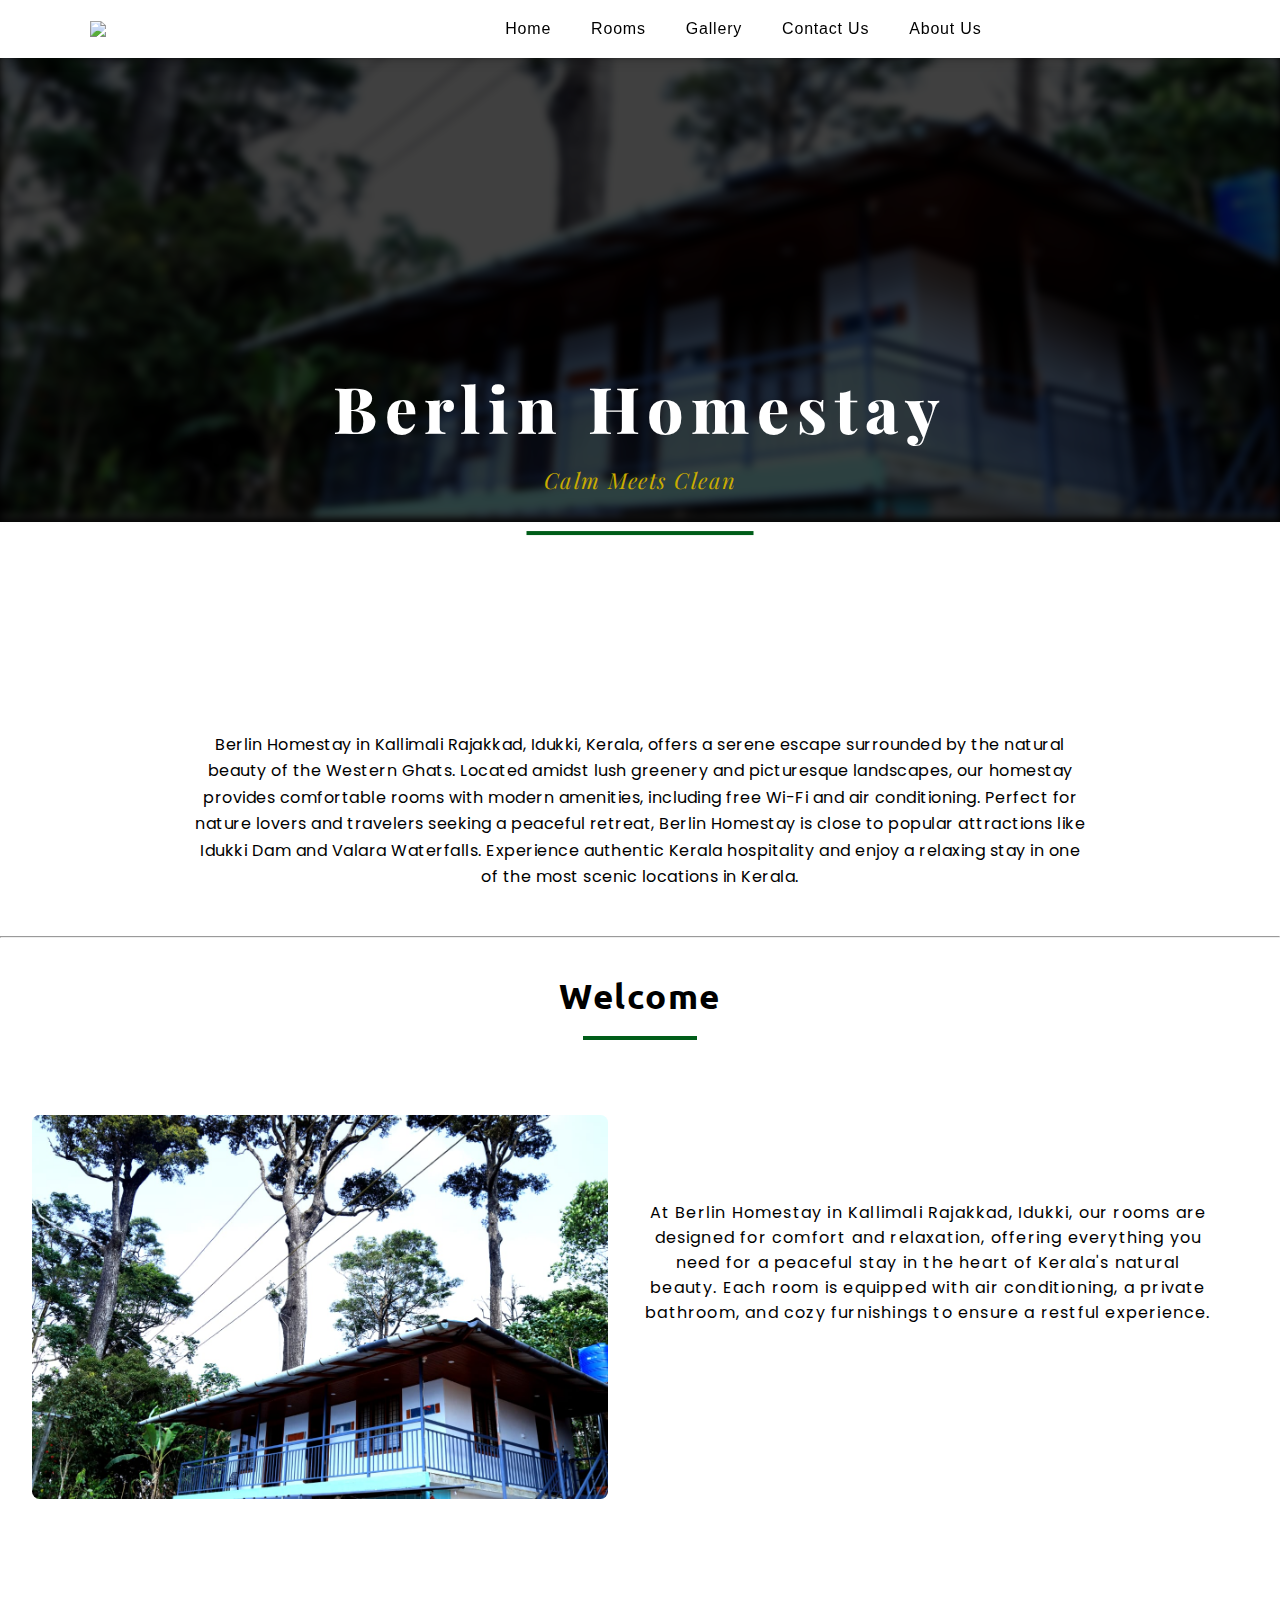
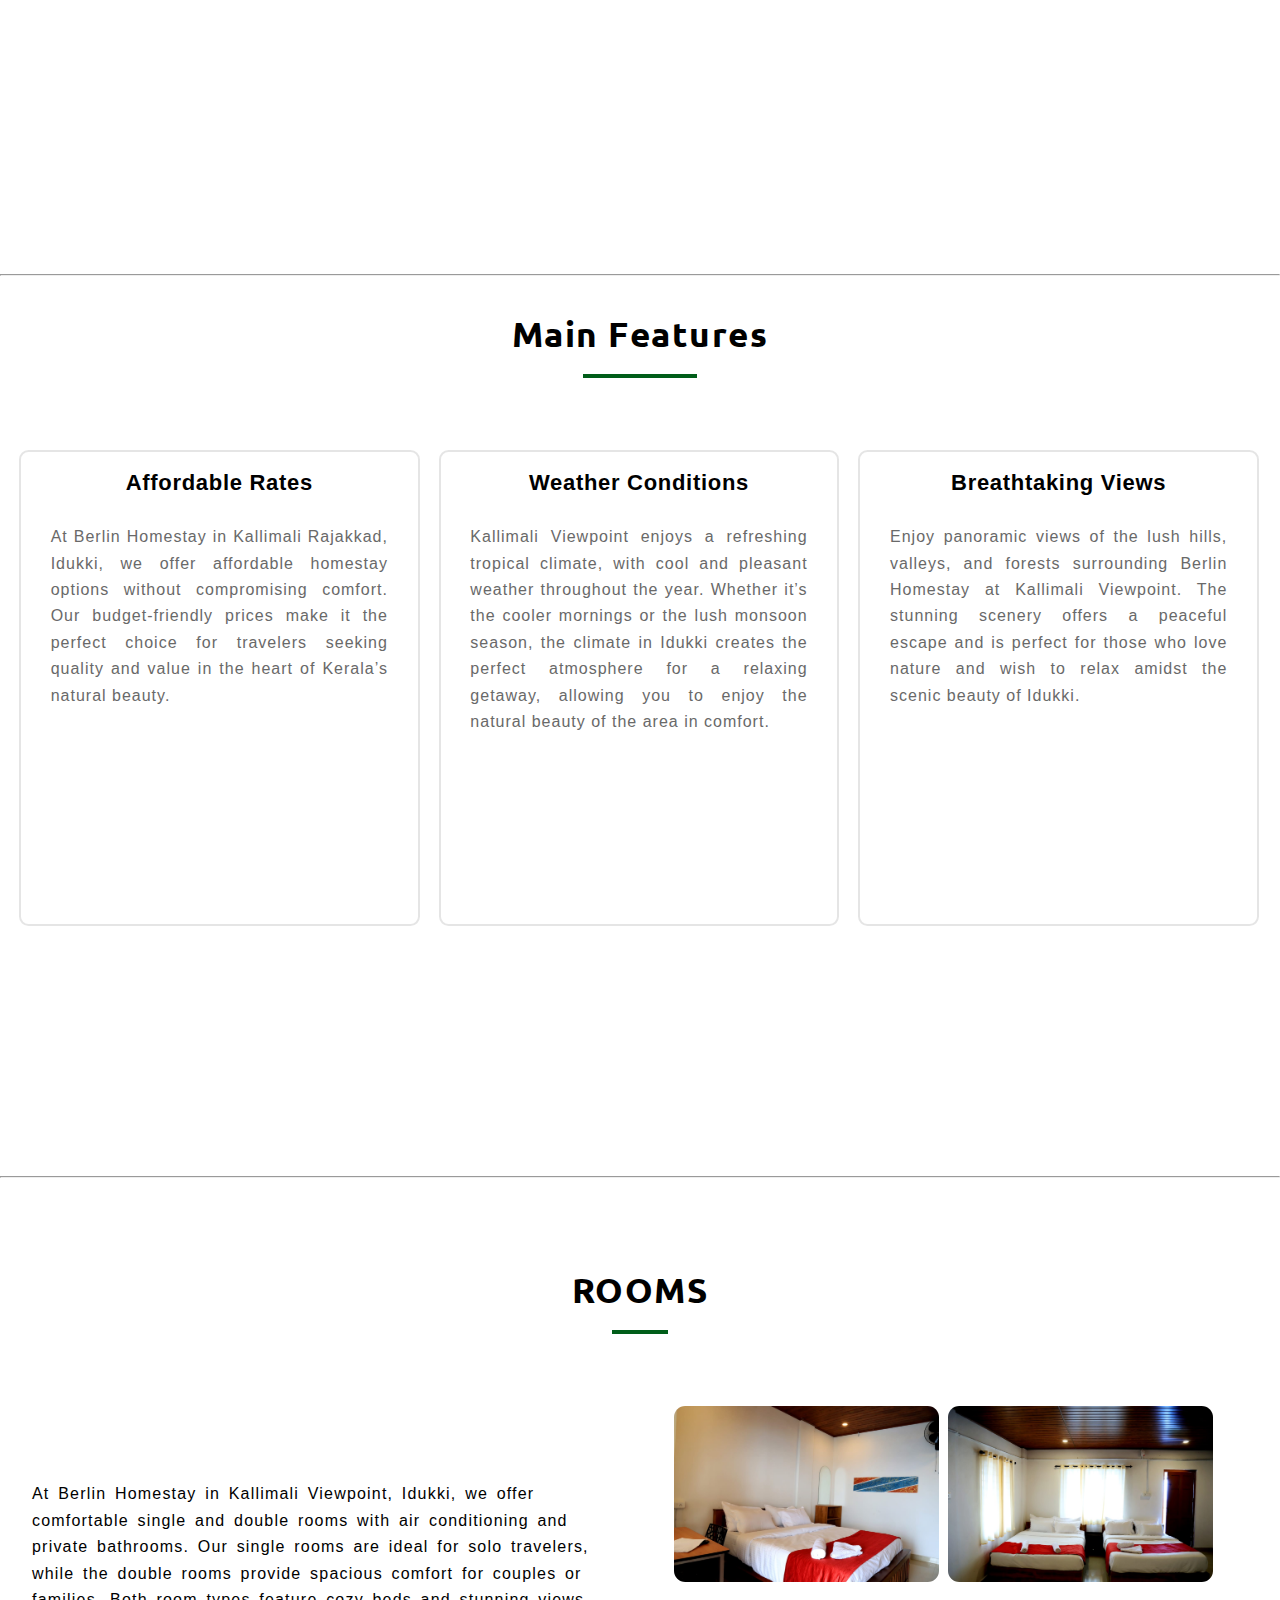
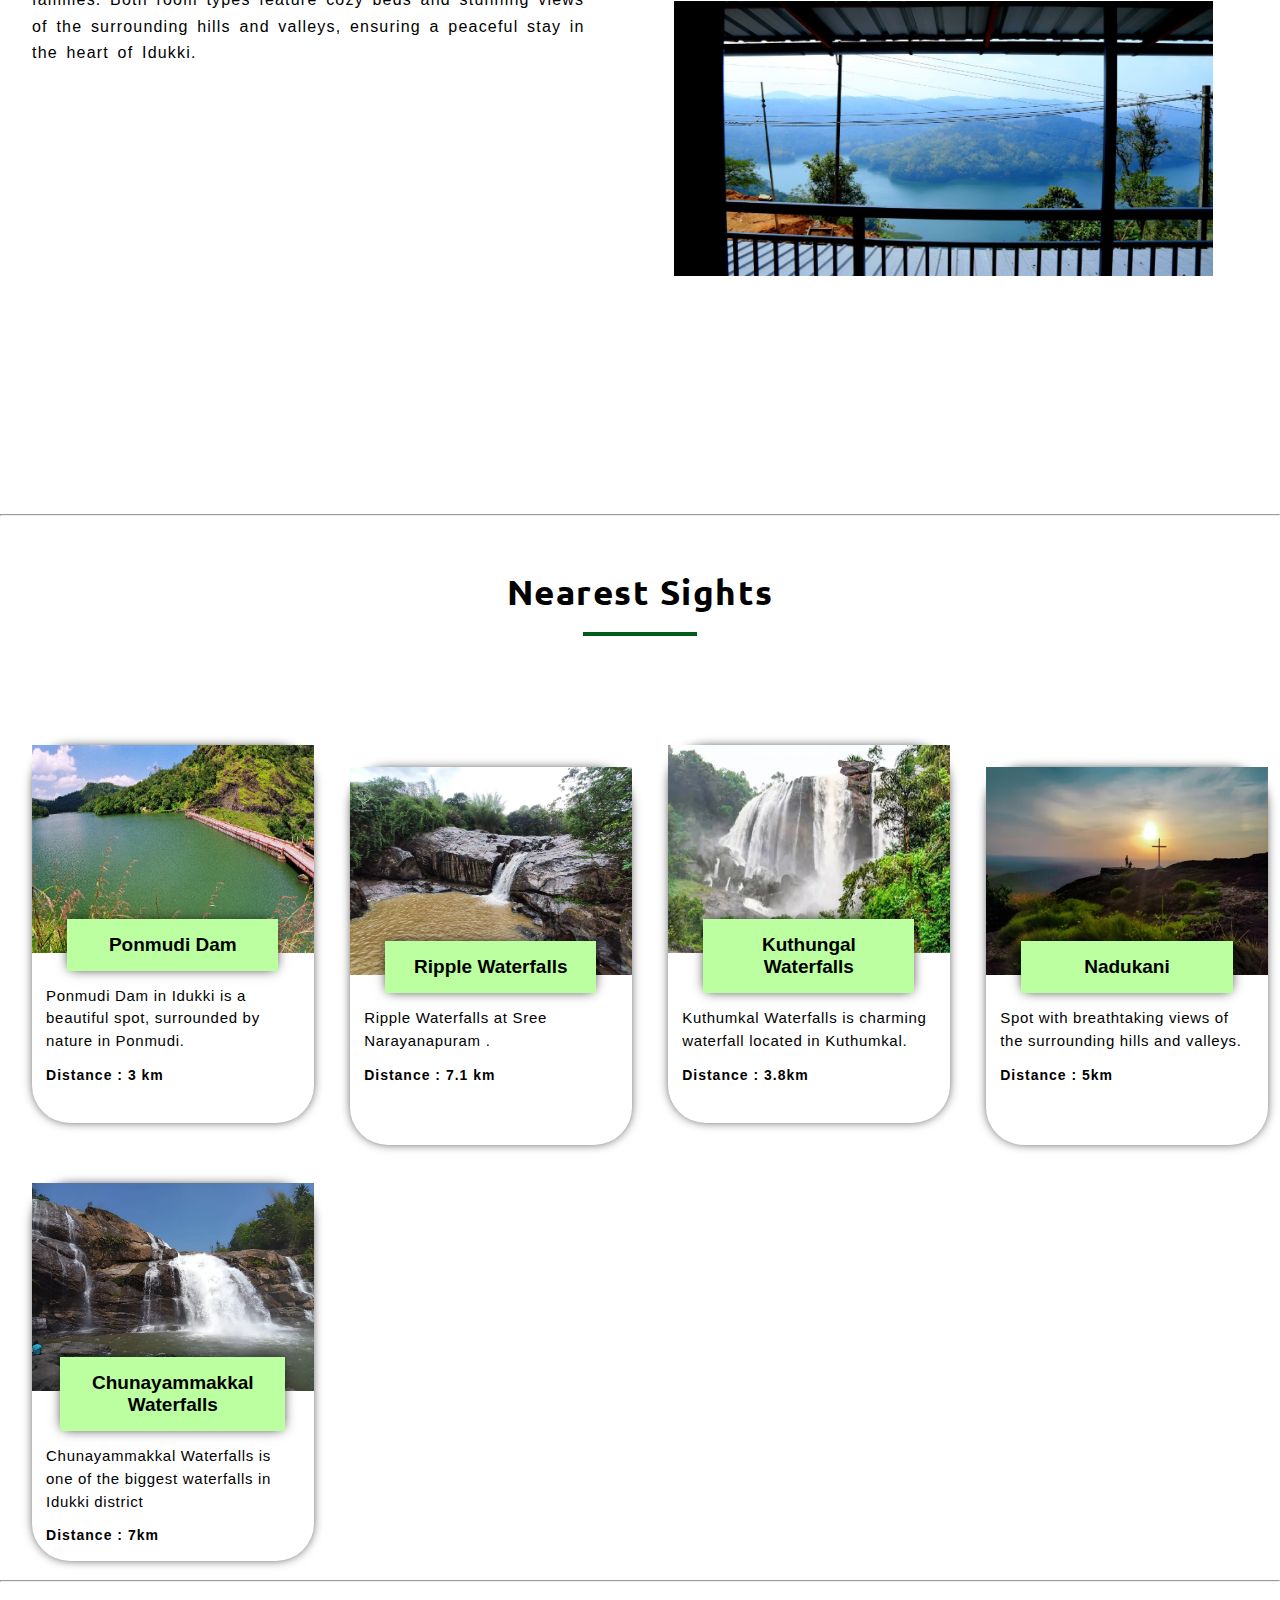
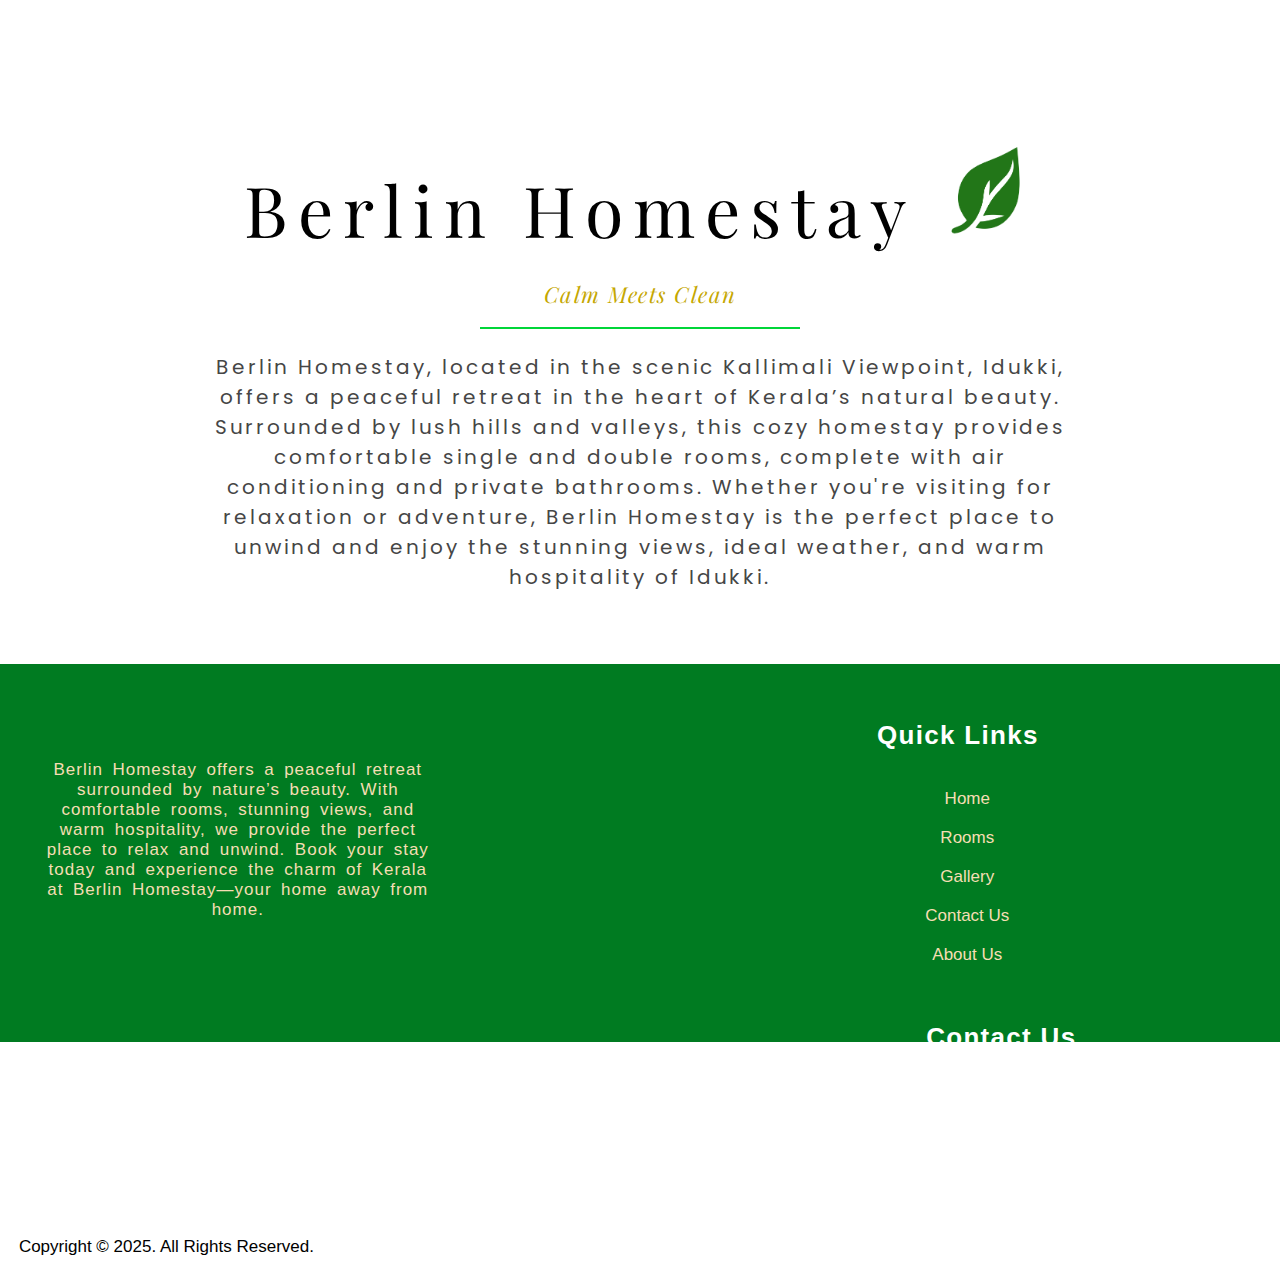
==== index.html @ 0a0908f0 "Add files via upload" ====
<!DOCTYPE html>
<html>
    <head>
        <meta name="viewport" content="width=device-width, initial-scale=1.0">
        <title>Berlin Homestay</title>
        <link rel="stylesheet" href="https://cdnjs.cloudflare.com/ajax/libs/font-awesome/6.7.1/css/all.min.css" integrity="sha512-5Hs3dF2AEPkpNAR7UiOHba+lRSJNeM2ECkwxUIxC1Q/FLycGTbNapWXB4tP889k5T5Ju8fs4b1P5z/iB4nMfSQ==" crossorigin="anonymous" referrerpolicy="no-referrer" />
        <link rel="preconnect" href="https://fonts.googleapis.com">
    <link rel="preconnect" href="https://fonts.gstatic.com" crossorigin>
    <link href="https://fonts.googleapis.com/css2?family=Playfair+Display:ital,wght@0,400..900;1,400..900&family=Poppins:ital,wght@0,100;0,200;0,300;0,400;0,500;0,600;0,700;0,800;0,900;1,100;1,200;1,300;1,400;1,500;1,600;1,700;1,800;1,900&family=Ubuntu:ital,wght@0,300;0,400;0,500;0,700;1,300;1,400;1,500;1,700&display=swap" rel="stylesheet">
    <link rel="stylesheet" href="style.css">
    </head>
    <body>
       
        <header>
            <img src="https://www.thewhitefacelodge.com/wp-content/uploads/2019/06/WL-Logo-BluBrwn-1.png" class="logo">
            <input type="checkbox" id="menu-bar">
            <label for="menu-bar"><img src="https://cdn-icons-png.flaticon.com/128/2976/2976215.png" class="menu"></label>
            <nav>
                <ul>
                    <li><a href="index.html">Home</a></li>
                    <li><a href="room.html">Rooms</a></li>
                    <li><a href="gallery.html">Gallery</a></li>
                <li><a href="contact.html">Contact Us</a></li>
                <li><a href="about.html">About Us</a></li>
                </ul>
                
            </nav>
        </header> 
        <div class="container" style="height: auto;">
            <br><br><br>
            <div class="bgimg">
                <div style="background-color: black;">
                    <img src="img/111179761.jpg" class="bgimgd">
                </div>
                <div class="nametxt">
                    <center>
                        <h1>Berlin Homestay</h1>
                    <p style="font-size: 22px;letter-spacing: 1.5px;color: rgb(202, 172, 0);font-style: italic; font-family: 'Playfair Display', serif;">Calm Meets Clean</p>
                    <br><br><div class="line" style="width: 6cm;"></div>
                </center>
                </div>
                <div class="bott">
                    <center>
                        <p>Berlin Homestay in Kallimali Rajakkad, Idukki, Kerala, offers a serene escape surrounded by the natural beauty of the Western Ghats. Located amidst lush greenery and picturesque landscapes, our homestay provides comfortable rooms with modern amenities, including free Wi-Fi and air conditioning. Perfect for nature lovers and travelers seeking a peaceful retreat, Berlin Homestay is close to popular attractions like Idukki Dam and Valara Waterfalls. Experience authentic Kerala hospitality and enjoy a relaxing stay in one of the most scenic locations in Kerala.</p>
                    </center><br><br>
                </div>
            </div>
        </div>
<br><br><hr><br><br>

        <div class="container">
            
            <center>
                <h1 class="heading">Welcome</h1><br>                    
                <div class="line" style="width: 3cm;"></div>
            </center>
            <div class="set">
                <div class="pt1">
                    <img src="img/img1.png">
                </div>
                <div class="pt2">
                    <p>
                        At Berlin Homestay in Kallimali Rajakkad, Idukki, our rooms are designed for comfort and relaxation, offering everything you need for a peaceful stay in the heart of Kerala's natural beauty. Each room is equipped with air conditioning, a private bathroom, and cozy furnishings to ensure a restful experience. </p><br><br>
                </div>
            </div>
            <br><br>
            
        </div>
<hr>
        <div class="container">
            <center>
                <br><br>
                <h1 class="heading">Main Features</h1><br>                    
                <div class="line" style="width: 3cm;"></div>
            </center><br><br>
            <center><br><br>
                <div class="febox"><br>
                    <i class="fa-solid fa-tag" style="color: rgb(219, 223, 0);"></i>
                    <h3>Affordable Rates</h3>
                    <p>
                        At Berlin Homestay in Kallimali Rajakkad, Idukki, we offer affordable homestay options without compromising comfort. Our budget-friendly prices make it the perfect choice for travelers seeking quality and value in the heart of Kerala’s natural beauty.
                    </p>
                </div>
    
                <div class="febox"><br>
                    <i class="fa-solid fa-cloud" style="color: rgba(30, 143, 255, 0.671);"></i>
                    <h3>Weather Conditions</h3>
                    <p>
                        Kallimali Viewpoint enjoys a refreshing tropical climate, with cool and pleasant weather throughout the year. Whether it’s the cooler mornings or the lush monsoon season, the climate in Idukki creates the perfect atmosphere for a relaxing getaway, allowing you to enjoy the natural beauty of the area in comfort.
                    </p>
                </div>
    
                <div class="febox"><br>
                    <i class="fa-solid fa-mountain-sun"></i>
                    <h3>Breathtaking Views</h3>
                    <p>
                        Enjoy panoramic views of the lush hills, valleys, and forests surrounding Berlin Homestay at Kallimali Viewpoint. The stunning scenery offers a peaceful escape and is perfect for those who love nature and wish to relax amidst the scenic beauty of Idukki.
                    </p>
                </div>
            </center>
        </div>
<hr>
        <div class="container">
            <br><br><br><br><br><center>
                <h1 class="heading">ROOMS</h1><br>                    
                <div class="line" style="width: 1.5cm;"></div>
            </center><br><br><br><br>

            <div class="rosec1">
                <p>
                    At Berlin Homestay in Kallimali Viewpoint, Idukki, we offer comfortable single and double rooms with air conditioning and private bathrooms. Our single rooms are ideal for solo travelers, while the double rooms provide spacious comfort for couples or families. Both room types feature cozy beds and stunning views of the surrounding hills and valleys, ensuring a peaceful stay in the heart of Idukki.
                 </p>
            </div>
            <div class="rosec2">
                <div class="imgdiv">
                    <div class="firstsec">
                            <img src="img/2114_e0d50e69-df28-e8b3-9ba8c7abadc3ee98.png" >
                        
                            <img src="img/img2.jpg" >
                        
                    </div>
                    <div class="sec2">
                        <div>
                            <img src="img/img3.jpg">
                        </div>
                    </div>
                </div>
            </div>
            <br><br><br>
        </div><br><br>
<hr>
        <div class="container"><br><br><br>
            <center>
                <h1 class="heading">Nearest Sights</h1><br>                    
                <div class="line" style="width: 3cm;"></div>
            </center><br><br><br><br><br>
            <div class="sigbx">
                <img src="img/dam.jpg">
                <h4>Ponmudi Dam</h4>
                <p>
                    Ponmudi Dam in Idukki is a beautiful spot, surrounded by nature in Ponmudi.</p>
                <h6>Distance : 3 km</h6>
                <br>
            </div>
            <div class="sigbx">
                <img src="img/ripple.jpg">
                <h4>Ripple Waterfalls</h4>
                <p>
                   
                    Ripple Waterfalls at Sree Narayanapuram .</p>
                <h6>Distance : 7.1 km</h6>
                <br>
            </div>
            <div class="sigbx">
                <img src="img/kuthungal.png">
                <h4>Kuthungal Waterfalls</h4>
                <p>
                    Kuthumkal Waterfalls is charming waterfall located in Kuthumkal.</p>
                <h6>Distance : 3.8km</h6>
                <br>
            </div>
            <div class="sigbx">
                <img src="img/nadukani.png">
                <h4>Nadukani</h4>
                <p>
                    Spot with breathtaking views of the surrounding hills and valleys.</p>
                <h6>Distance : 5km</h6>
                <br>
            </div>
            <div class="sigbx">
                <img src="img/waterfall2.png">
                <h4 style="width: calc(80% - 30px);margin-left: 10%;">Chunayammakkal Waterfalls</h4>
                <p>
                    Chunayammakkal Waterfalls is one of the biggest waterfalls in Idukki district</p>
                <h6>Distance : 7km</h6>
                <br>
            </div>
        </div>
        
<hr>

        <div class="container">
            <br><br><br><br><br><br><br><br><br>


            <div class="sto">
                <center>
                        <h1>
    
                            Berlin Homestay
                            <img src="img/simple-leaf-logo-free-png.jpg" class="imgs">
                            <p style="font-size: 22px;letter-spacing: 1.5px;color: rgb(197, 167, 1);font-style: italic; font-family: 'Playfair Display', serif;">Calm Meets Clean</p>
    
                        </h1>
                <br>
                    <div class="line" style="width: 25%;background-color:rgb(0, 214, 57);height: 0.055cm;"></div>
                    <p>Berlin Homestay, located in the scenic Kallimali Viewpoint, Idukki, offers a peaceful retreat in the heart of Kerala’s natural beauty. Surrounded by lush hills and valleys, this cozy homestay provides comfortable single and double rooms, complete with air conditioning and private bathrooms. Whether you're visiting for relaxation or adventure, Berlin Homestay is the perfect place to unwind and enjoy the stunning views, ideal weather, and warm hospitality of Idukki.</p>
                </center>
            </div>
        <br><br><br><br>
        <div class="foot">
            <center>
                <div class="text">
                    <p><br><br>
                        Berlin Homestay offers a peaceful retreat surrounded by nature’s beauty. With comfortable rooms, stunning views, and warm hospitality, we provide the perfect place to relax and unwind. Book your stay today and experience the charm of Kerala at Berlin Homestay—your home away from home.

                    </p>
                </div>
                <div class="map">
                    <iframe src="https://www.google.com/maps/embed?pb=!1m18!1m12!1m3!1d3929.8038881821467!2d77.07827267484502!3d9.950268790152586!2m3!1f0!2f0!3f0!3m2!1i1024!2i768!4f13.1!3m3!1m2!1s0x3b07a3c804fdabcd%3A0x8433a2ed65cf635e!2sKallimali%20View%20Point!5e0!3m2!1sen!2sin!4v1735822000106!5m2!1sen!2sin" width="600" height="450" style="border:0;" allowfullscreen="" loading="lazy" referrerpolicy="no-referrer-when-downgrade"></iframe>
                </div>
                <div class="links">
                    <h2>Quick Links</h2>
                    <p><a href="index.html">Home</a></p>
                    <p><a href="room.html">Rooms</a></p>
                    <p><a href="gallery.html">Gallery</a></p>
                    <p><a href="contact.html">Contact Us</a></p>
                    <p><a href="about.html">About Us</a></p>
                </div>
                <div class="contact">
                    <h2>Contact Us</h2>
                    <a href="tel:9562395230"><i class="fa-solid fa-phone"></i><p>9562395230</p></a><br>
                    <a href="mailto:berlinhomestay1210@gmail.com"><i class="fa-solid fa-envelope"></i><p>berlinhomestay1210@gmail.com</p></a><br>
                    <a href="https://maps.app.goo.gl/FGyzM6EQ9YHdkgZQ7" target="_blank"><i class="fa-solid fa-location-dot"></i><p>View Point, Kallmali, Rajakkad, Kerala 685566</p></a>
                </div>
            </center>
        </div>
 <br></div>
<div class="ic">
    <div class="pb"><p>Copyright © 2025. All Rights Reserved.</p></div>
    <center><div class="ico">
        <i class="fa-brands fa-facebook"></i>
        <i class="fa-brands fa-instagram"></i>
        <i class="fa-brands fa-x-twitter"></i>
        <i class="fa-solid fa-phone"></i>
    </div></center>
</div>

    </body>
</html>
---- style.css ----
*{
    margin: 0;
    padding: 0;
    font-family: sans-serif;
}
a{
    text-decoration: none;
    color: black;
}
.container{
    width: 100%;
    min-height: 100vh;
    box-sizing: border-box;
    overflow: hidden;
}
header{
    position: fixed;
    top: 0;
    left: 0;
    right:0;
    background-color: rgb(255, 255, 255);
    box-shadow: 0 5px 10px rgba(0, 0, 0, .1);
    align-items: center;
    justify-content: space-between;
    z-index: 1000;
    display: flex; /* Ensure the header takes full width */
    box-sizing: border-box;  /* To prevent overflow */
    padding: 0px 7%;
}
nav{
    margin-right: 5cm;
}
nav ul{
    list-style: none;
}
nav ul li{
    float: left;
    position: relative;
    letter-spacing: 0.8px;
    font-weight: 400;
    font-family: "Poppins", sans-serif;
}
nav ul li a{
    padding: 20px;
    display: block;
    text-decoration: none;
    color:black;
}
nav ul li a:hover{
    background-color: rgb(6, 167, 62);
    color: white;
}
nav ul li ul{
    position: absolute;
    left: 0;
    width: 190px;
    display: none;

}
nav ul li ul li{
    width: 100%;
    border-top: 1px solid rgba(0, 0, 0, .1);
}
nav ul li ul li ul{
    left: 180px;
    top: 0;
}
nav ul li:focus-within > ul,
nav ul li:hover > ul{
    display: initial;
}
#menu-bar{
    display: none;
}
header label{
    font-size: 20px;
    color: black;
    display: none;
    cursor: pointer;
}
.menu{
    height:0.7cm;
    
}
.logo{
    width: 100px;
}
.bgimg{
    width: 100%;
}
.bgimg img{
    width: 100%;
    opacity: 0.25;
    filter: blur(4px);
}
.heading{
    font-family: "Ubuntu" , sans-serif;
    font-size: 35px;
    letter-spacing: 1.5px;
}
.nametxt{
    position: absolute;
    top: 50%;
    left: 50%;
    transform: translate(-50%, -50%);
}
.nametxt h1{
    font-size: 64px;
    letter-spacing: 8px;
    font-family: "Playfair Display", serif;
    font-weight: 800;
    color: white;
    margin-bottom: 0.4cm;
}
.nametxt p{
    color: rgba(255, 255, 255, 0.496);
    letter-spacing: 0.7px;
}
.line{
    background-color: rgb(0, 93, 25);
    animation: line 00.5s;
    height: 0.1cm;
}
.bott{
    background-color: white;
    position: absolute;
    width: 100%;
    top:90%;
    left: 50%;
    transform: translate(-50%, -50%);
}
.bott p{
    font-family: "Poppins", sans-serif;
    width: 70%;
    height:fit-content;
    margin-top: 1cm;
    letter-spacing: 0.5px;
    line-height: 0.7cm;
}
@keyframes line {
    0%{height: 0cm;}
    100%{height:0.1cm;}
}
.set{
    width: 100%;
    height: 100%;
}
.pt1{
    width: 50%;
    float: left;
}
.pt1 img{
    width: 90%;
    margin-left: 5%;
    margin-top: 2cm;
    border-radius: 0.2cm;
    
}
.pt2{
    width: 50%;
    float: left;
}
.pt2 p{
    margin-top: 25%;
    font-family: "Poppins" , serif;
    letter-spacing: 1.2px;
    width: 90%;
    text-align: center;
}
.booknow{
    height: 1cm;
    width: 10cm;
    color: white;
    border: none;
    border-radius: 5px;
    letter-spacing: 2px;
    background-color: dodgerblue;
    cursor: pointer;
}
.booknow:hover{
    transform: scale(1.01);
    box-shadow: 2px 3px 23px -3px rgba(112,112,112,1);
    transition: 0.4s;
}
.febox{
    height: 12.5cm;
    float: left;
    width: 31%;
    border:2px solid rgba(0, 0, 0, .1);
    border-radius: 0.25cm;
    margin-left: 0.5cm;
}
.febox i{
    font-size: 45px;
    margin-top: 1.5cm;
    margin-bottom: 1.25cm;
    color: rgb(0, 135, 36);
}
.febox h3{
    font-size: 22px;
    letter-spacing: 0.7px;
    margin-bottom: 0.75cm;
}
.febox p{
    width: 85%;
    text-align: justify;
    letter-spacing: 1px;
    color: rgb(105, 105, 105);
    line-height: 0.7cm;
}
.febox:hover{
    transform: scale(1.04);
    transition: 0.2s;
    border-color:     rgb(19, 156, 7)
    ;
}
.rosec1{
    width: 50%;
    height: 100%;
}
.rosec1 p{
    width: 90%;
    margin-left: 5%;
    letter-spacing: 1.2px;
    line-height: 0.7cm;
    float: left;
    word-spacing: 3px;
    margin-top: 2cm;

}
.rosec2{
    width: 50%;
    height: 100%;
    display: inline-block;
}
.imgdiv{
    width: 15cm;
   margin-left: 1.5cm;
    height: 10cm;
}
.imgdiv .firstsec img{
    width: 7cm;
    border-radius: 0.3cm;
    float: left;
    margin-left: 0.25cm;
}
.imgdiv .sec2 img{
    width: 14.25cm;
    float: left;
    margin-top: 0.5cm;
    margin-left: 0.25cm;
}
.sto h1{
    font-family: "Playfair Display", serif;
    font-weight: 200;
    letter-spacing: 10px;
     font-size: 70px;
}
.imgs{
    width: 2.5cm;
}
.sto p{
    font-family: "Poppins",serif;
    width: 70%;
    margin-top: 0.6cm;
    letter-spacing: 3px;
    font-size: 20px;
    color: rgb(70, 70, 70);
}
.foot{
    background-color:     rgb(0, 123, 33)
    ;
    height: 10cm;
    width: 100%;
    
}
.foot .text{
    float: left;
    width: 400px;
    color: wheat;
    margin: 1cm;
    word-spacing: 0.1cm;
    letter-spacing: 1px;
    margin-top: 1.5cm;
    font-size: 17px;

}
.map{
    float: left;
}
.map iframe{
    margin-top: 1.5cm;
    height: 7cm;
    width: 350px;
}
.foot .links{
    float: left;
    width: 7cm;
}
.links h2{
    margin: 1cm;
    margin-top: 1.5cm;
    font-size: 26px;
    color: white;
    letter-spacing: 1.3px;
}
.foot .links p a{
    text-decoration: none;
    color: wheat;
    font-size: 17px;
    margin: 1cm;
    margin-left:1.5cm;
}
.foot .links p{
    margin-top: 0.5cm;
}
.foot .contact{
    float: left;
}
.foot .contact a{
    text-decoration: none;
}
.foot .contact h2{
    margin: 1.2cm;
    margin-top: 1.5cm;
    font-size: 26px;
    color: white;
    letter-spacing: 1.3px;
}
.foot .contact i{
    float: left;
    font-size: 30px;
    color: wheat;
}
.foot .contact p{
    margin-left: 1.3cm;
    width: 8cm;
    letter-spacing: 1px;
    font-size: 18px;
    color: white;
}
.ico , .pb{
    float: left;
}
.pb p{
    margin: 0.5cm;
    font-size: 17px;
}
.ico{
    margin-left: 40%;
}
.ico i{
    margin-left: 1cm;
    margin-bottom: 1cm;
    margin-top: 0.2cm;
    font-size:30px;
    cursor: pointer;
}
.ico i:hover{
    transform: scale(1.1);
    transition: 0.3s;
}
.bgdiv{
    background-color: rgb(0, 135, 36);
    height: 3.5cm;
    width: 100%;
}
.bgdiv h1{
    font-family: "Ubuntu" , sans-serif;
    letter-spacing: 1px;
    font-size: 38px;
    color: rgba(255, 255, 255, 0.599);
}
#divline{
    height: 0.2cm;
    width: 100%;
    background-color: goldenrod;
}
.rmfi{
    font-family: "Poppins",serif;
    letter-spacing: 1.25px;
    font-size: 18px;
    text-align: center;
    width: 80%;
    line-height: 0.8cm;
    box-shadow: 12px 13px 0px 2px rgba(201,24,24,1);
    padding: 40px;
}
.roombox{
    padding: 10px;
    width: 42.5%;
    height: auto;
    display: inline-block;
    border-radius: 4px;
    margin-left: 5%;
    box-shadow: 0px 0px 18px -3px rgba(0,0,0,1);
}
.roombox img{
    width: 100%;
}
.roombox h1{
    padding: 20px;
    letter-spacing: 1px; 
    font-family: "Ubuntu", serif;
    font-size: 32px; 
    margin-top: 0.2cm;
}
.roombox p{
    padding: 20px;
    font-size: 19px;
    margin-top: -0.5cm;
    font-family: "Poppins",serif;
    letter-spacing: 1px;
    margin-bottom: 1cm;
}
.conbx{
    margin-top: 1cm;
    width: 30%;
    margin-left: 5%;
    height:auto;
    display: inline-block;
}
.conbx i{
    font-size: 32px;
    margin-bottom: 1cm;
    color: wheat;
}
.conbx p{
    font-family: "Poppins",serif;
    letter-spacing: 1px;
    color: rgba(255, 255, 255, 0.447);
}
.confebx{
    height: auto;
    width: 20%;
    margin-left: 1.5%;
    display: inline-block;
    border-radius: 0.2cm;
    padding: 20px;
    border: 2px solid rgba(0, 0, 0, 0.37);
}

.confebx i{
    font-size: 32px;
    color: brown;
    margin-bottom: 10px;
}
.confebx h5{
    margin-bottom: 0.1cm;
    font-family: "Ubuntu" , sans-serif;
}
.confebx p{
    font-family: "Poppins",serif;
}
.galimg{
    width: 45%;
    margin-left: 2.5%;
}
.abtst{
    width: 70%;
    font-family: "Poppins" , sans-serif;
    margin-top: 1cm;
    font-size: 17px;
    letter-spacing: 1px;
}
.abimg{
    height: 500px;
}
.sigbx{
    margin-left: 2.5%;
    width: 22%;
    height: 10cm;
    display: inline-block;
    margin-bottom: 0.5cm;
    margin-top: 0.5cm;
    border-radius: 1cm;
    box-shadow: 0px 0px 12px -3px rgba(0,0,0,1);
}
.sigbx img{
    width: 100%;
    height: 5.5cm;
}
.sigbx h4{
    font-size: 19px;
    padding: 15px;
    width: calc(75% - 30px);
    margin-left: 12.5%;
    text-align: center;
    margin-top: -1cm;
    position: relative;
    box-shadow: 0px 0px 12px -3px rgba(0,0,0,1);
    background-color: rgb(188, 255, 161);
}
.sigbx p{
    font-size: 15px;
    margin: 5%;
    letter-spacing: 0.7px;
    width: 90%;
    line-height: 0.6cm;
}
.sigbx h6{
    margin-left: 5%;
    padding-bottom: 0.25cm;
    font-size: 14px;
    letter-spacing: 1px;
}
@media only screen and (max-width:700px){
    
    header {
        padding: 20px;
    }
    header label {
        display: inline;
    }
    header nav {
        position: absolute;
        top: 100%;
        left: 0;
        right: 0;
        background-color: rgb(219, 255, 246);
        border-top: 1px solid rgba(0, 0, 0, .1);
        display: none;
        max-height: 80vh; /* Set a max height for the menu */
        overflow-y: auto; /* Enable vertical scrolling */
    }
    header nav ul li {
        width: 100%;
    }
    header nav ul li ul {
        position: relative;
        left: 30px;
    }
    header nav ul li ul li ul {
        width: 100%;
        left: 45px;
    }
    nav {
        margin-right: 0;
    }
    #menu-bar:checked ~ nav{
        display: initial;
    }

    .bgimg img{
        height: 100%;
        width: auto;
    }

    .pt1{
        margin-bottom:50px ;
        width: 100%;
    }
    .pt1 img{
        width: 95%;
        margin-left: 2.5%;
        margin-top: 20px;
    }
    .pt2{
        width: 100%;
    }
    .pt2 p{
        margin-top: 0;
        width: 94%;
        margin-left: 3%;
    }
    .nametxt h1{
        font-size: 50px;
        margin-bottom: 0.5cm;
        letter-spacing: 5px;
    }
    .nametxt p{
        width: 120%;
        margin-left: -10%;
    }
    .bott{
        position:initial;
        transform: none;
    }
    .bott p{
        
        width: 90%;
    }
    .booknow{
        width: 90%;
        margin: 0cm;
    }
    .febox{
        width: 94%;
        margin-left: 3%;
        margin-bottom: 0.75cm;
    }
    .rosec1{
        width: 100%;
        float: left;
        margin-bottom: 1cm;
        height: max-content;
    }
    .rosec1 p{
        margin-top: 0cm;
    }
    .imgs{
        margin-top: 0.25cm;
        width: 2.25cm;
    }
    .rosec2{
        width: 100%;
        display:initial;
        height: max-content;
    }
    .imgdiv{
        margin-left: 0cm;
    }
    .imgdiv .firstsec img{
       width: 35%;
    }
    .imgdiv .sec2 img{
        width: 70%;
    }
    .foot{
        height: 37cm;
    }
    .foot .contact{
        width: 90%;
        margin-left: 5%;
    }
    .foot .links{
        width: 100%;
    }
    .foot .map{
        width: 100%;
    }
    .foot .map iframe{
        width: 95%;
    }
    .foot .text p{
        width:95%;
        margin-left: -1.5cm;
    }
    .ic{
        display: block;
    }
    .ico{
        margin-left: 12%;
        margin-top: 0.2cm;
    }
    .sto h1{
        letter-spacing: 10px;
         font-size: 65px;
    }
    .sto p{
        font-family: "Poppins",serif;
        width: 90%;
        margin-bottom: 0.6cm;
        letter-spacing: 1.5px;
        font-size: 18px;
    }
    .rmfi{
        width: 80%;
        padding: 15px;
        font-size: 17px;
        box-shadow: 6px 5px 0px 2px rgba(201,24,24,1);

    }
    .roombox{
        width: 90%;
        margin-left: 2.5%;
        display: block;
        margin-bottom: 1cm;
    }
    .roombox p{
        font-size: 16px;
    }
    .conbx{
        width: 90%;
        margin-bottom: 1cm;
        margin-left: 5%;
        cursor: default;
        display: block;
    }
    .confebx{
        display: block;
        width: 85%;
        margin-bottom: 0.75cm;
    }
    .galimg{
        width: 95%;
        margin-left: 2.5%;
        display: block;
        margin-bottom: 25px;
    }
    .abtst{
        width: 95%;
    }
    #abimg{
        width: 100%;
        height: auto;
    }
    .sigbx{
        width: 85%;
        margin-left: 7%;
        margin-bottom: 1cm;
    }
}
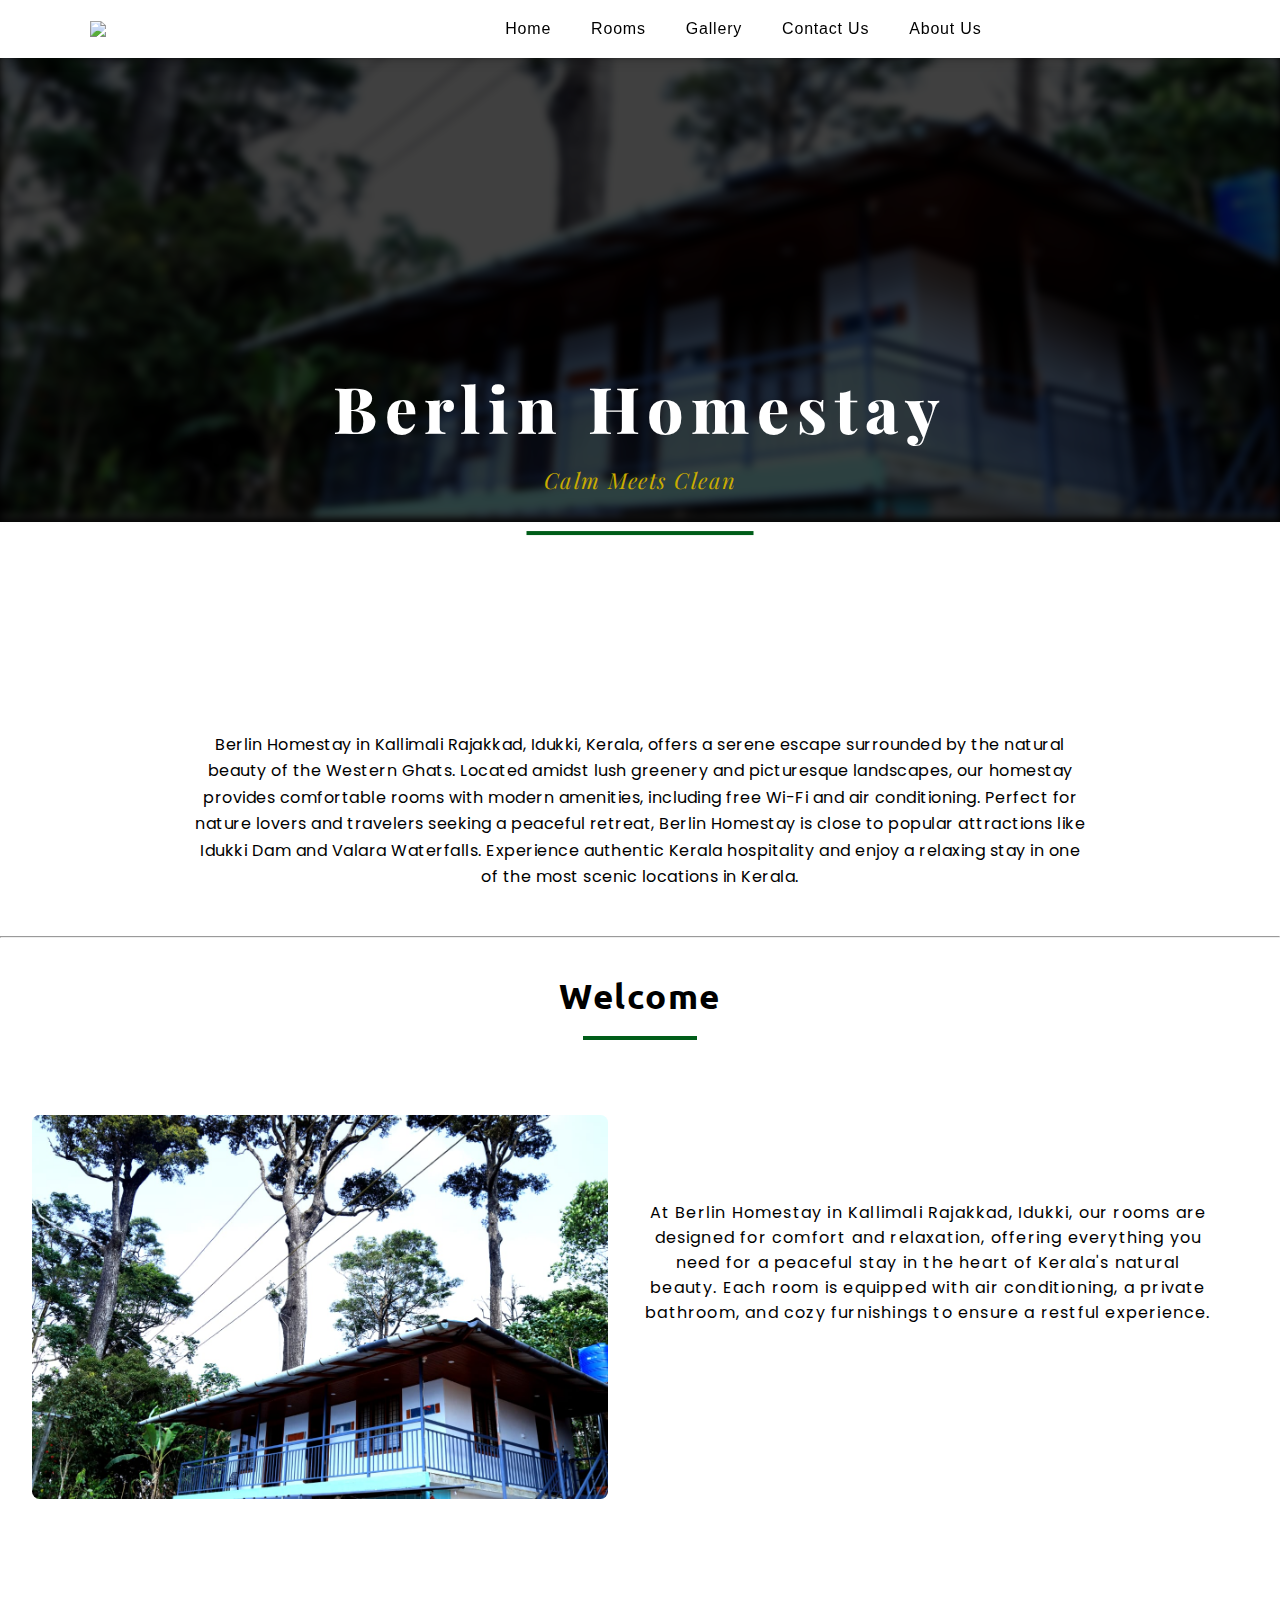
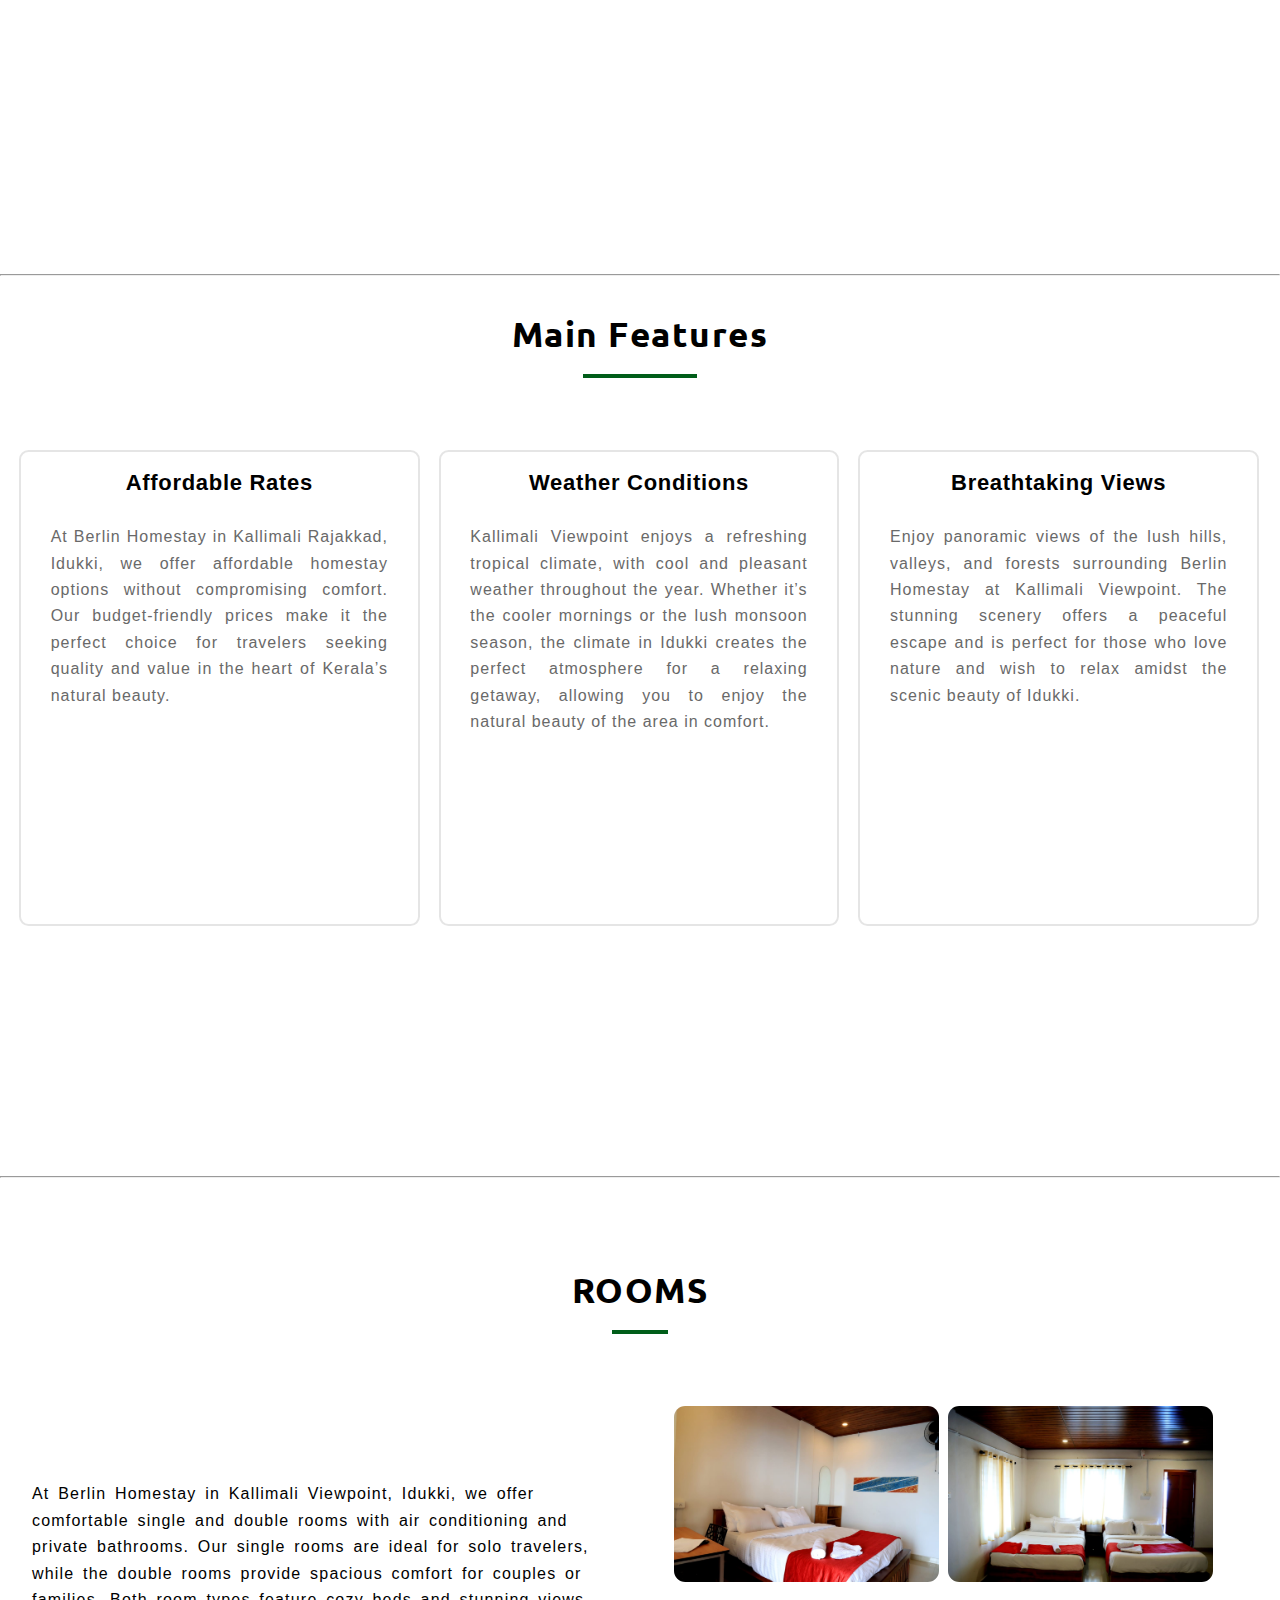
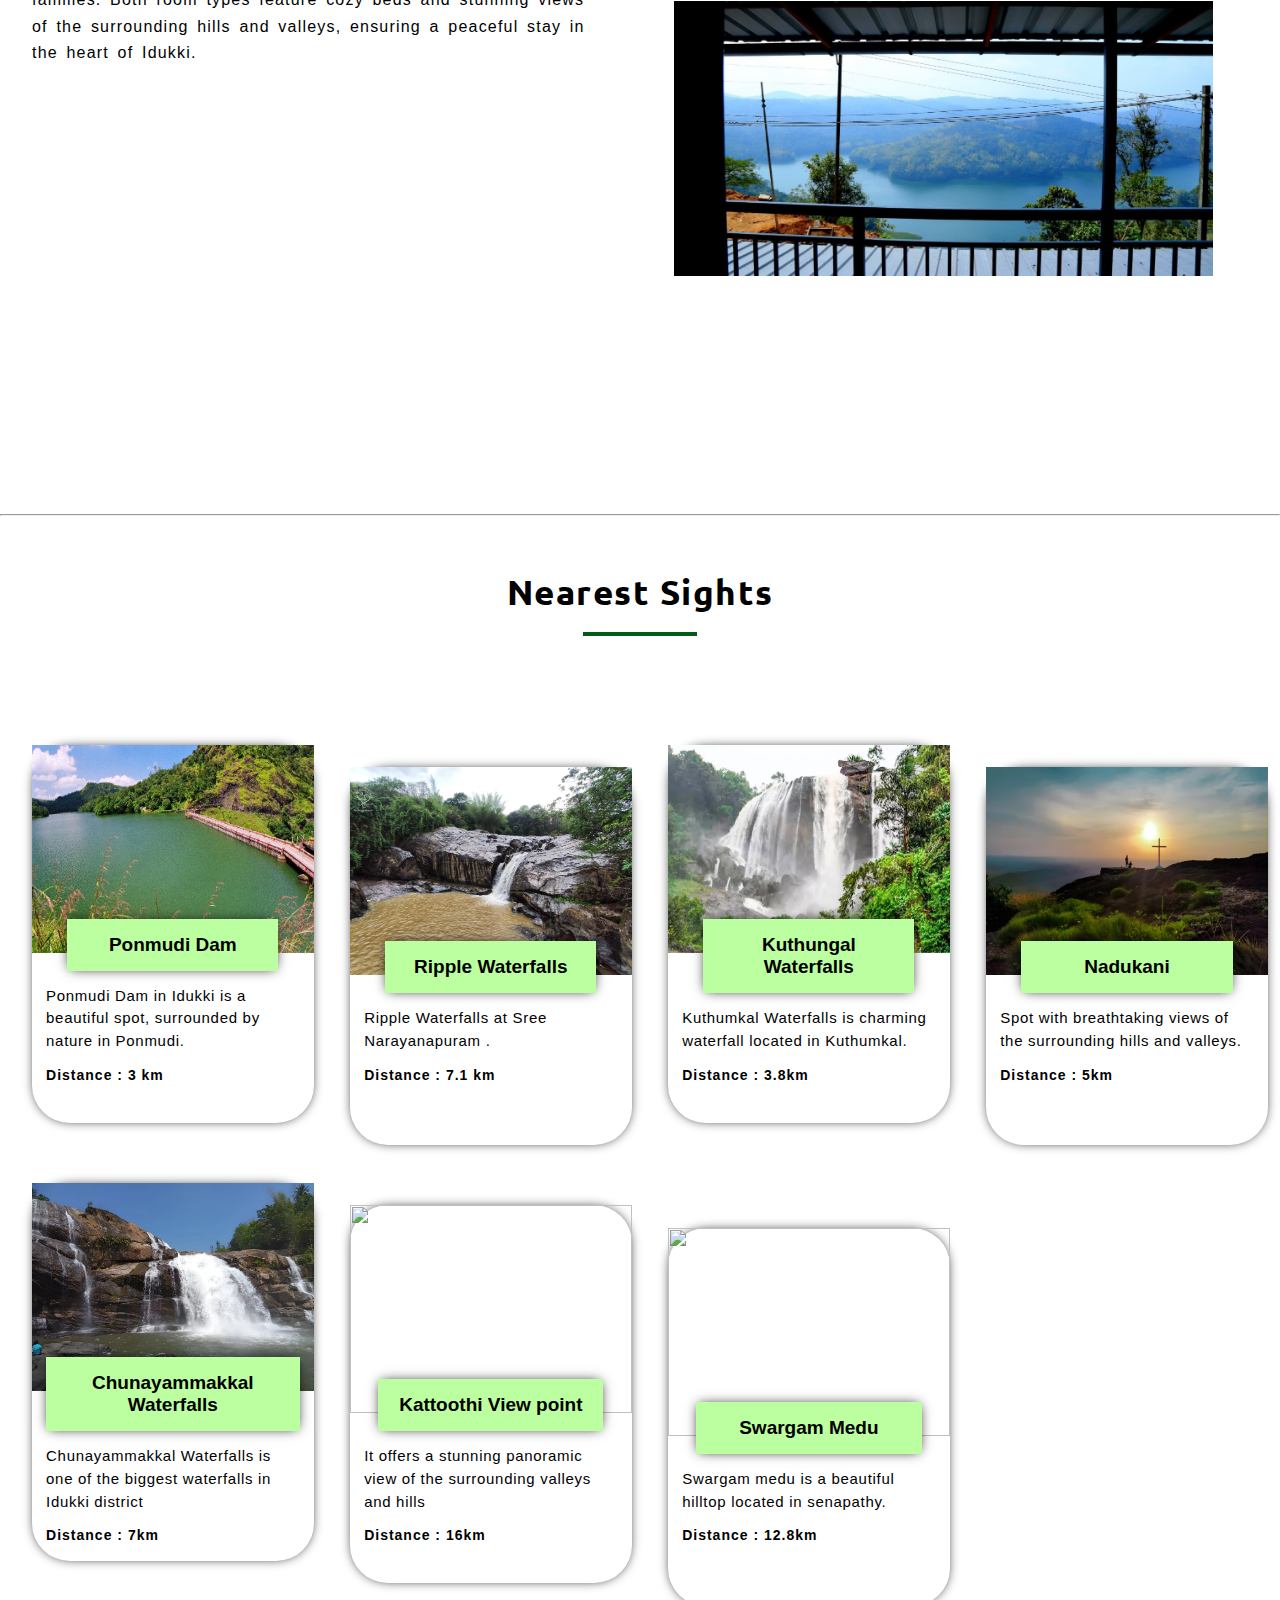
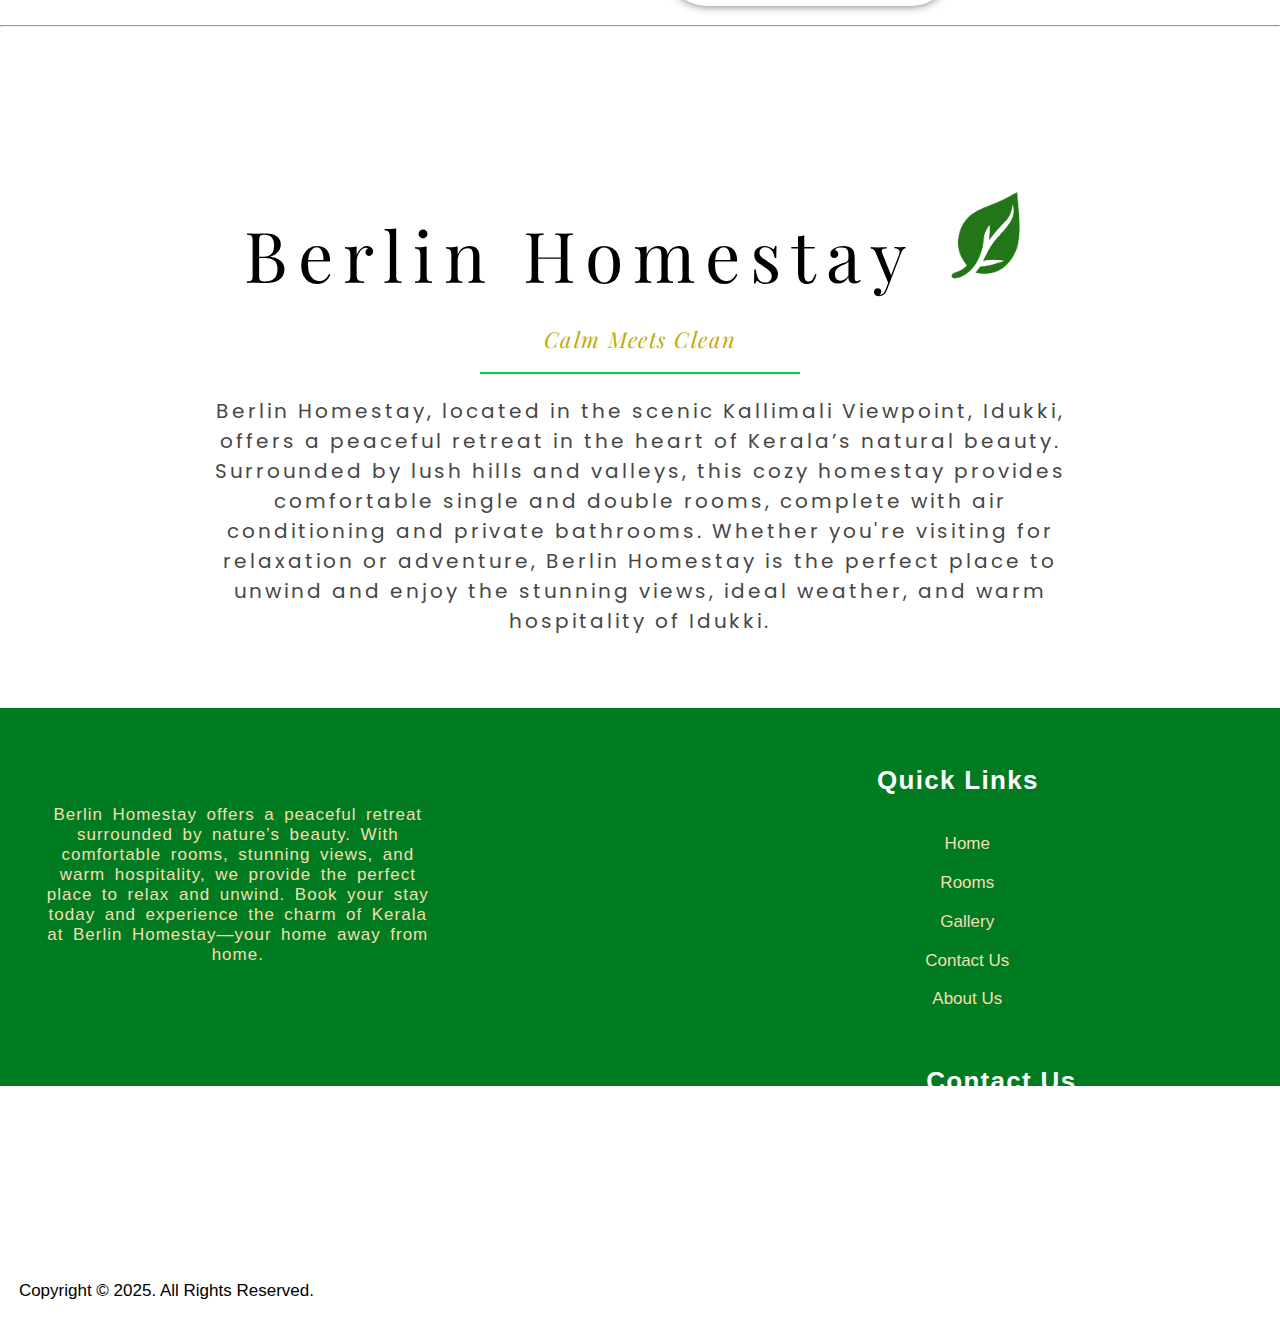
==== commit 3f0adccc: "Update index.html" ====
--- a/index.html
+++ b/index.html
@@ -169,10 +169,26 @@
             </div>
             <div class="sigbx">
                 <img src="img/waterfall2.png">
-                <h4 style="width: calc(80% - 30px);margin-left: 10%;">Chunayammakkal Waterfalls</h4>
+                <h4 style="width: calc(90% - 30px);margin-left: 5%;">Chunayammakkal Waterfalls</h4>
                 <p>
                     Chunayammakkal Waterfalls is one of the biggest waterfalls in Idukki district</p>
                 <h6>Distance : 7km</h6>
+                <br>
+            </div>
+            <div class="sigbx">
+                <img src="https://lh3.googleusercontent.com/p/AF1QipM5Dn_bhZGND7FwpRDbF3edWElStFGy5Jesr9S-=s1360-w1360-h1020">
+                <h4 style="width: calc(80% - 30px);margin-left: 10%;">Kattoothi View point</h4>
+                <p>
+                    It offers a stunning panoramic view of the surrounding valleys and hills</p>
+                <h6>Distance : 16km</h6>
+                <br>
+            </div>
+            <div class="sigbx">
+                <img src="img/medu.png">
+                <h4 style="width: calc(80% - 30px);margin-left: 10%;">Swargam Medu</h4>
+                <p>
+                    Swargam medu is a beautiful hilltop located in senapathy.</p>
+                <h6>Distance : 12.8km</h6>
                 <br>
             </div>
         </div>
@@ -237,4 +253,4 @@
 </div>
 
     </body>
-</html>+</html>
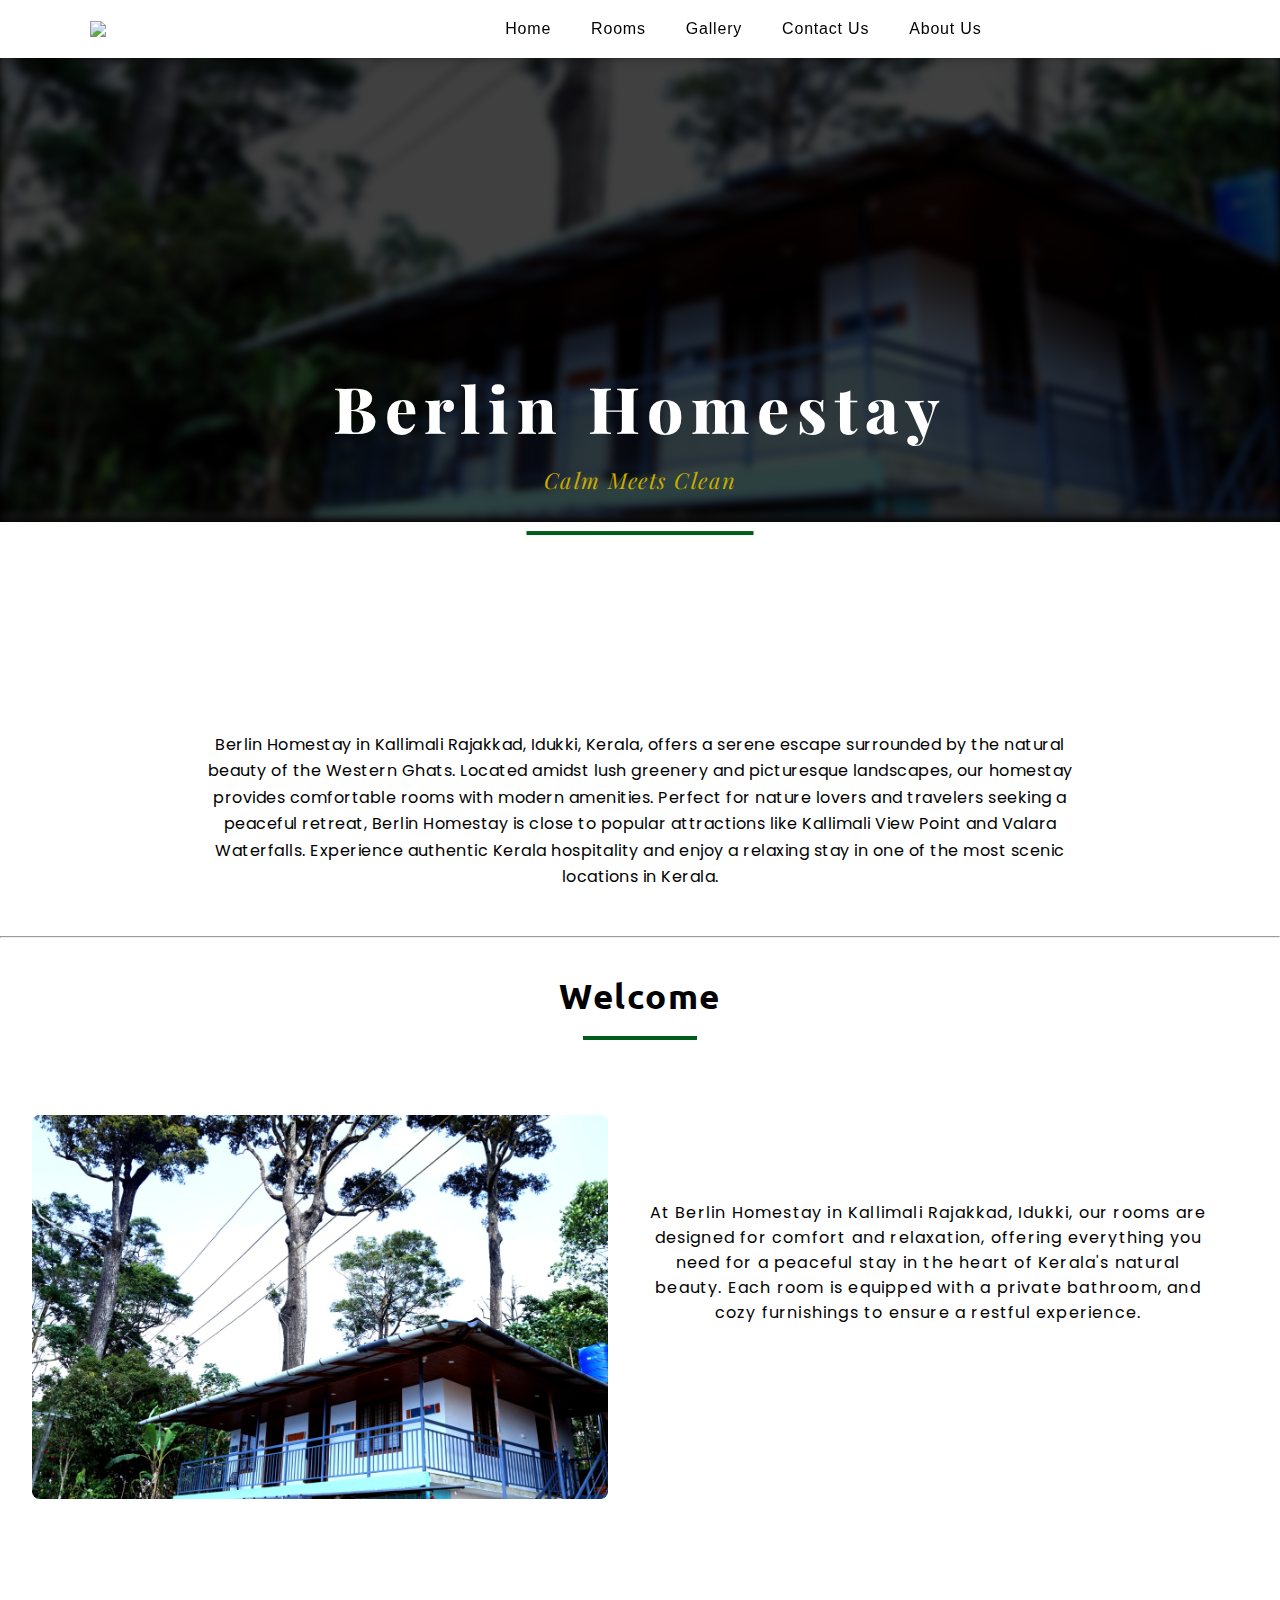
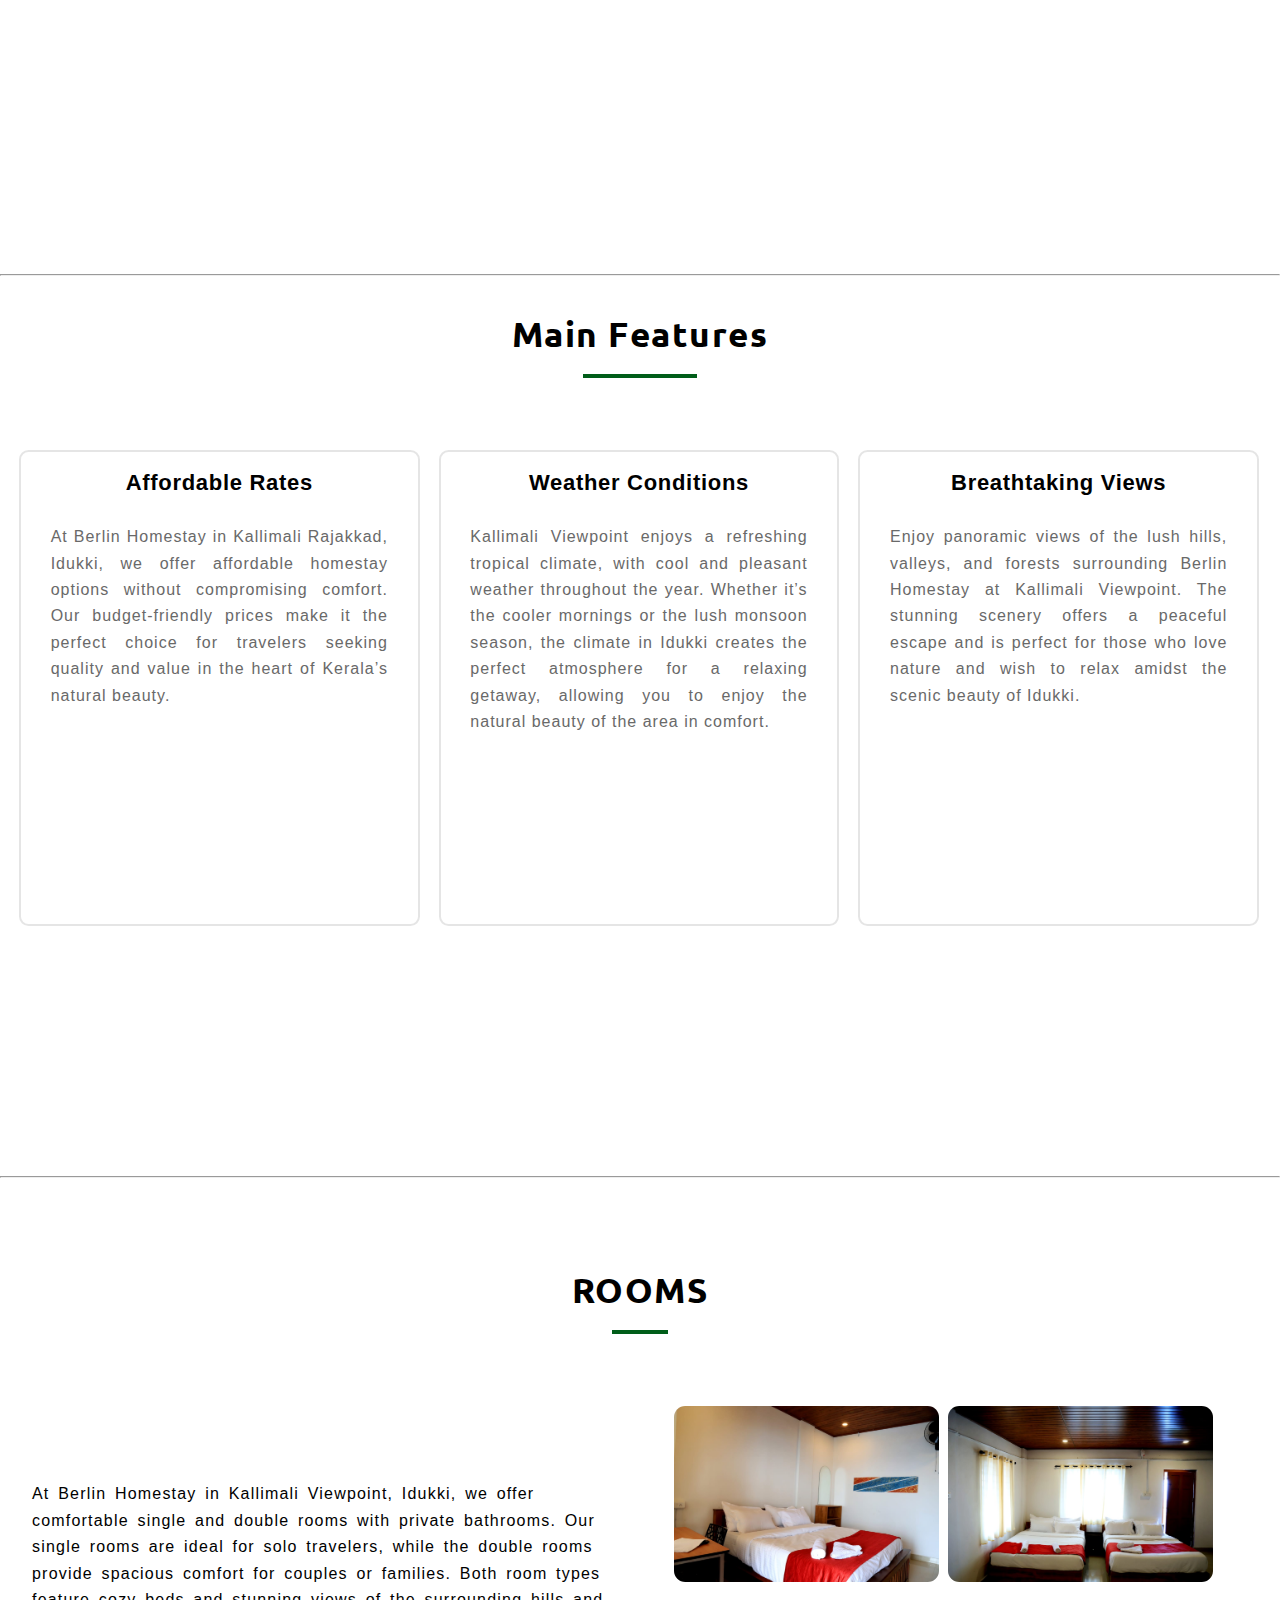
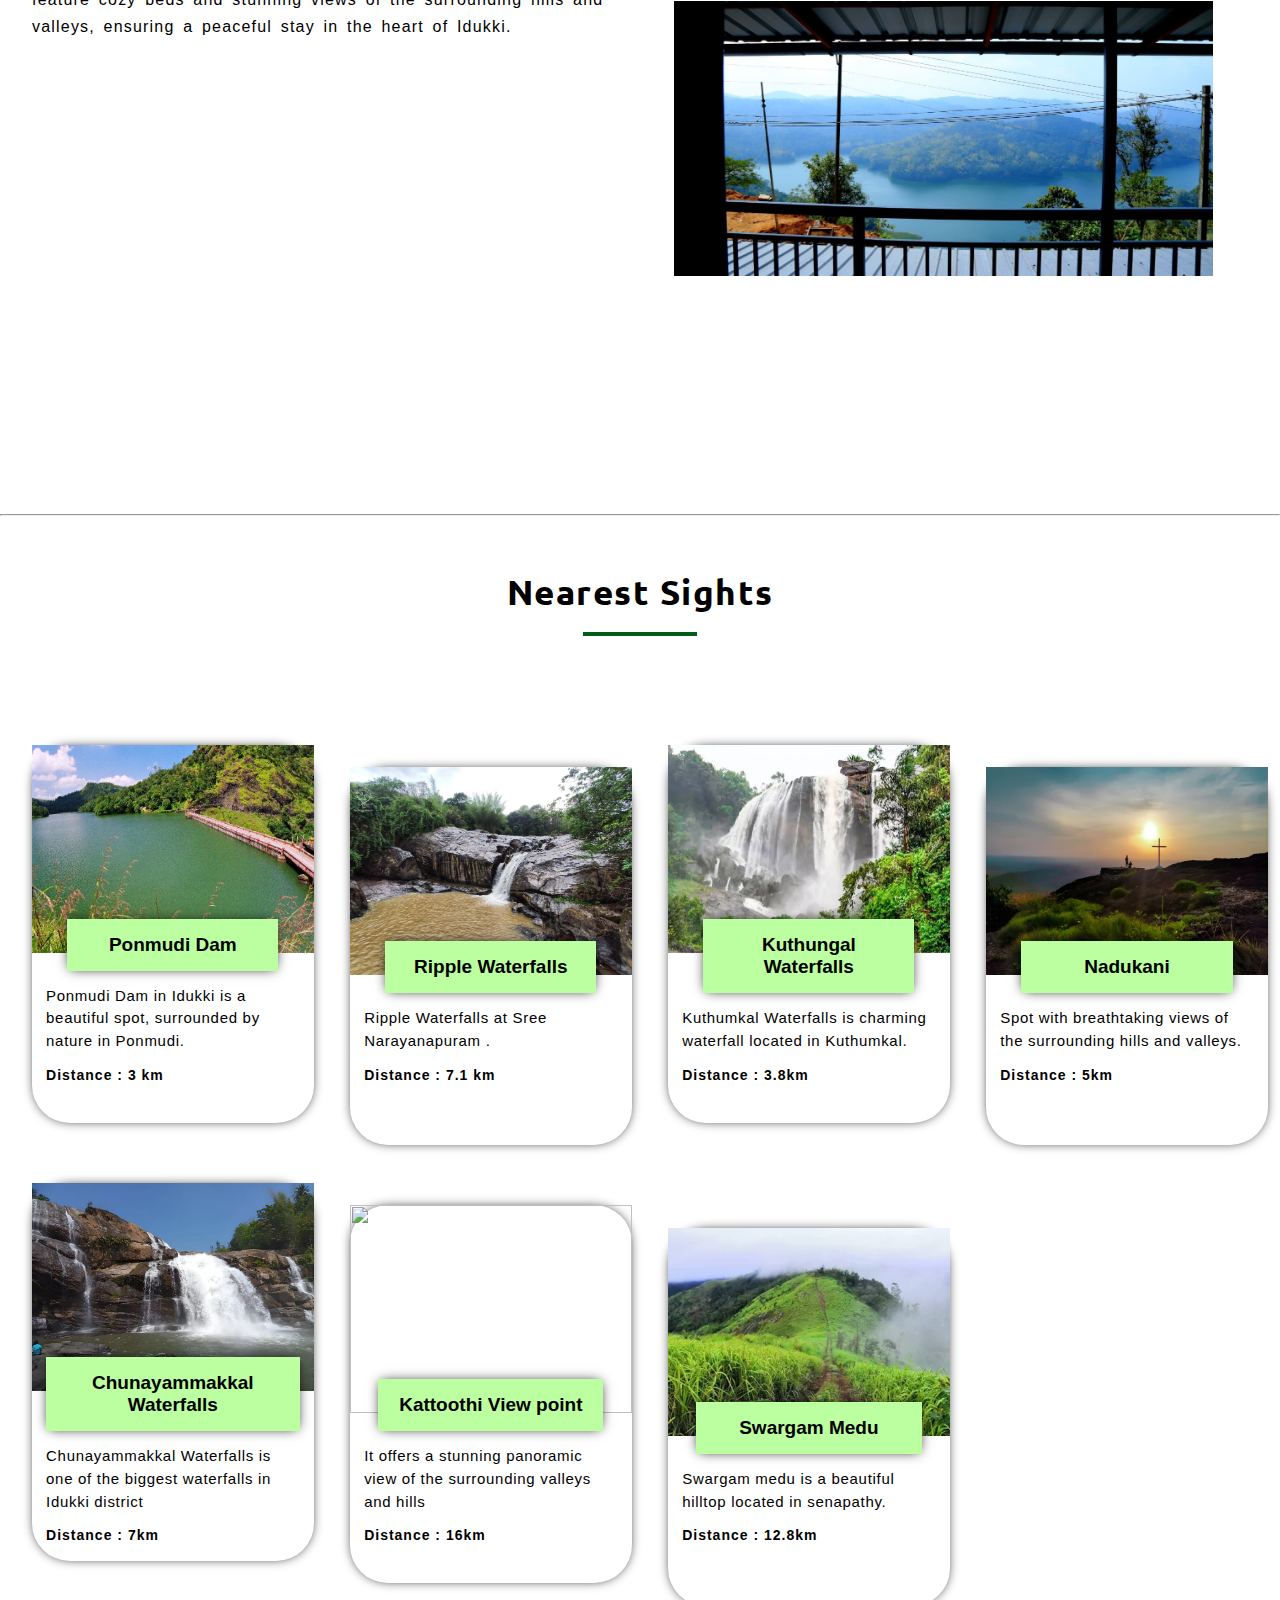
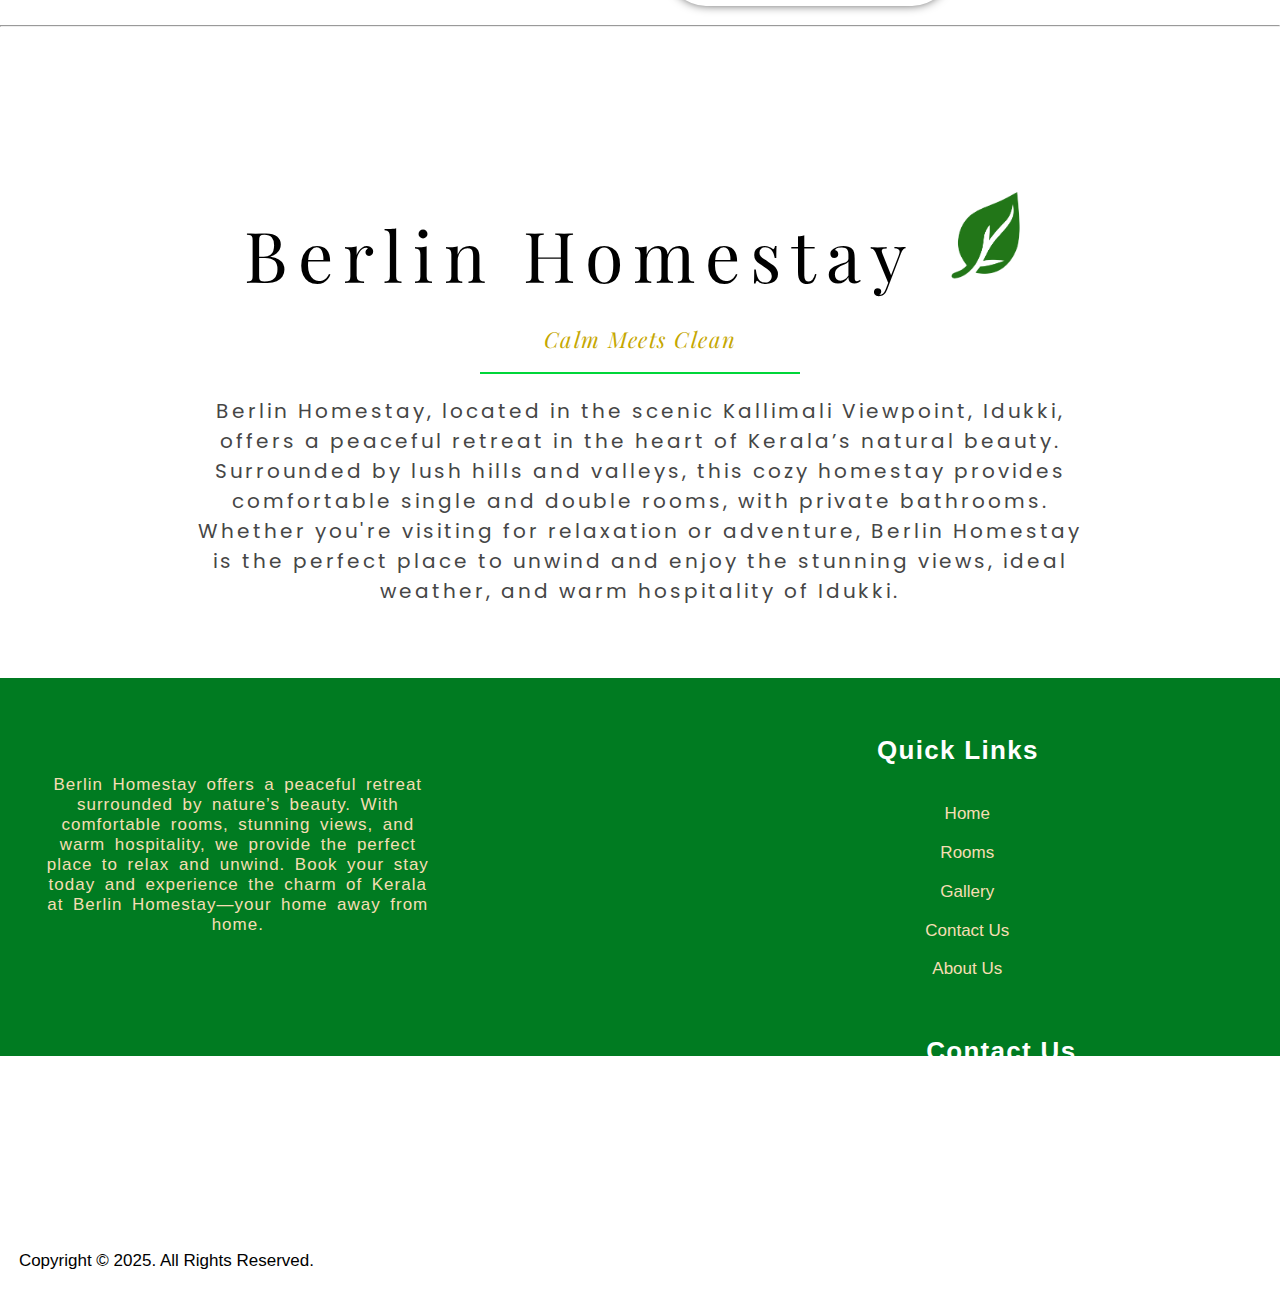
==== commit b25cfda4: "Update index.html" ====
--- a/index.html
+++ b/index.html
@@ -41,7 +41,7 @@
                 </div>
                 <div class="bott">
                     <center>
-                        <p>Berlin Homestay in Kallimali Rajakkad, Idukki, Kerala, offers a serene escape surrounded by the natural beauty of the Western Ghats. Located amidst lush greenery and picturesque landscapes, our homestay provides comfortable rooms with modern amenities, including free Wi-Fi and air conditioning. Perfect for nature lovers and travelers seeking a peaceful retreat, Berlin Homestay is close to popular attractions like Idukki Dam and Valara Waterfalls. Experience authentic Kerala hospitality and enjoy a relaxing stay in one of the most scenic locations in Kerala.</p>
+                        <p>Berlin Homestay in Kallimali Rajakkad, Idukki, Kerala, offers a serene escape surrounded by the natural beauty of the Western Ghats. Located amidst lush greenery and picturesque landscapes, our homestay provides comfortable rooms with modern amenities. Perfect for nature lovers and travelers seeking a peaceful retreat, Berlin Homestay is close to popular attractions like Kallimali View Point and Valara Waterfalls. Experience authentic Kerala hospitality and enjoy a relaxing stay in one of the most scenic locations in Kerala.</p>
                     </center><br><br>
                 </div>
             </div>
@@ -60,7 +60,7 @@
                 </div>
                 <div class="pt2">
                     <p>
-                        At Berlin Homestay in Kallimali Rajakkad, Idukki, our rooms are designed for comfort and relaxation, offering everything you need for a peaceful stay in the heart of Kerala's natural beauty. Each room is equipped with air conditioning, a private bathroom, and cozy furnishings to ensure a restful experience. </p><br><br>
+                        At Berlin Homestay in Kallimali Rajakkad, Idukki, our rooms are designed for comfort and relaxation, offering everything you need for a peaceful stay in the heart of Kerala's natural beauty. Each room is equipped with a private bathroom, and cozy furnishings to ensure a restful experience. </p><br><br>
                 </div>
             </div>
             <br><br>
@@ -108,7 +108,7 @@
 
             <div class="rosec1">
                 <p>
-                    At Berlin Homestay in Kallimali Viewpoint, Idukki, we offer comfortable single and double rooms with air conditioning and private bathrooms. Our single rooms are ideal for solo travelers, while the double rooms provide spacious comfort for couples or families. Both room types feature cozy beds and stunning views of the surrounding hills and valleys, ensuring a peaceful stay in the heart of Idukki.
+                    At Berlin Homestay in Kallimali Viewpoint, Idukki, we offer comfortable single and double rooms with private bathrooms. Our single rooms are ideal for solo travelers, while the double rooms provide spacious comfort for couples or families. Both room types feature cozy beds and stunning views of the surrounding hills and valleys, ensuring a peaceful stay in the heart of Idukki.
                  </p>
             </div>
             <div class="rosec2">
@@ -210,7 +210,7 @@
                         </h1>
                 <br>
                     <div class="line" style="width: 25%;background-color:rgb(0, 214, 57);height: 0.055cm;"></div>
-                    <p>Berlin Homestay, located in the scenic Kallimali Viewpoint, Idukki, offers a peaceful retreat in the heart of Kerala’s natural beauty. Surrounded by lush hills and valleys, this cozy homestay provides comfortable single and double rooms, complete with air conditioning and private bathrooms. Whether you're visiting for relaxation or adventure, Berlin Homestay is the perfect place to unwind and enjoy the stunning views, ideal weather, and warm hospitality of Idukki.</p>
+                    <p>Berlin Homestay, located in the scenic Kallimali Viewpoint, Idukki, offers a peaceful retreat in the heart of Kerala’s natural beauty. Surrounded by lush hills and valleys, this cozy homestay provides comfortable single and double rooms, with private bathrooms. Whether you're visiting for relaxation or adventure, Berlin Homestay is the perfect place to unwind and enjoy the stunning views, ideal weather, and warm hospitality of Idukki.</p>
                 </center>
             </div>
         <br><br><br><br>
